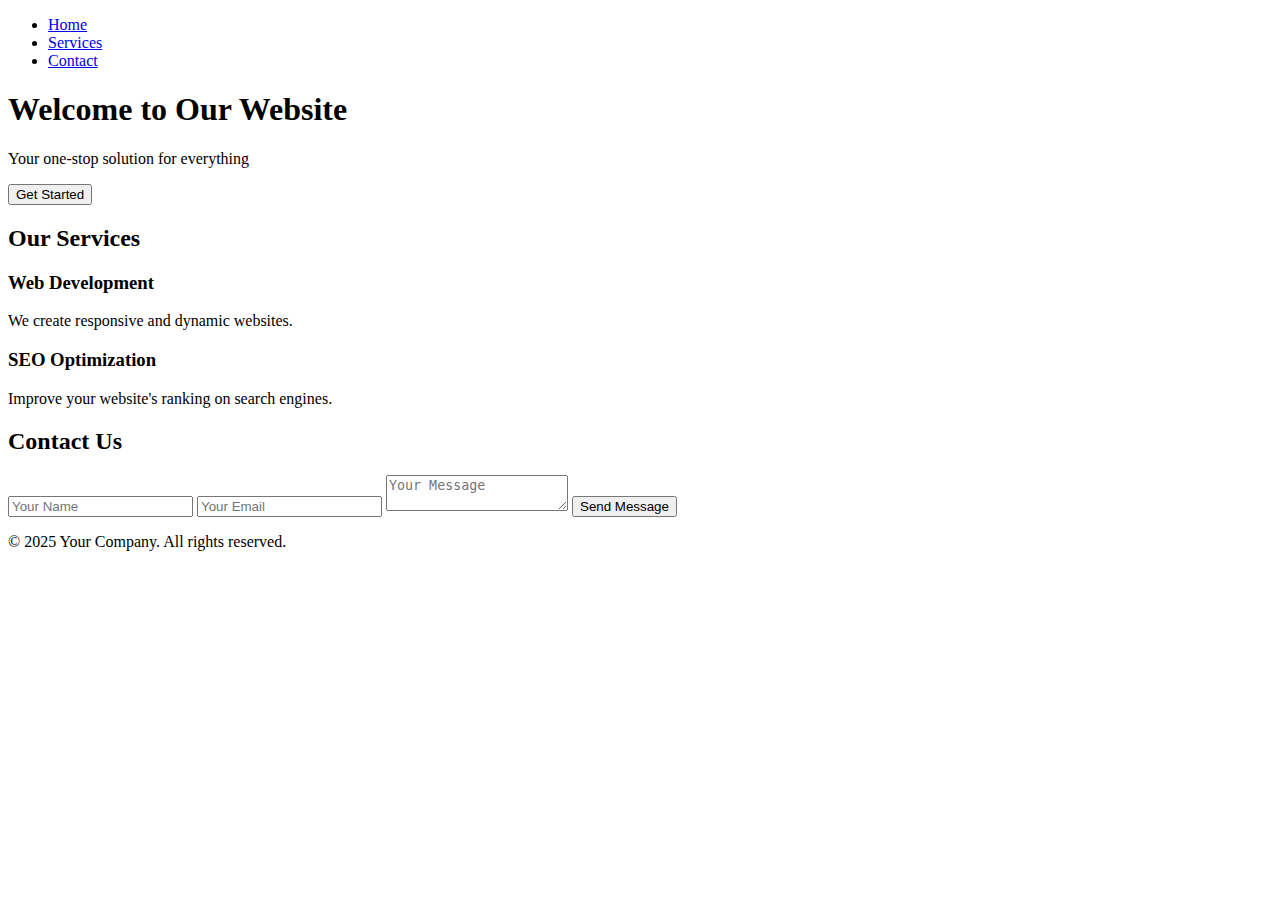
==== index.html @ 025ab595 "Create index.html" ====
<!DOCTYPE html>
<html lang="en">
<head>
  <meta charset="UTF-8">
  <meta name="viewport" content="width=device-width, initial-scale=1.0">
  <title>Landing Page</title>
  <link rel="stylesheet" href="style.css">
</head>
<body>
  <header>
    <nav>
      <ul>
        <li><a href="#home">Home</a></li>
        <li><a href="#services">Services</a></li>
        <li><a href="#contact">Contact</a></li>
      </ul>
    </nav>
  </header>

  <main>
    <section id="home" class="hero">
      <h1>Welcome to Our Website</h1>
      <p>Your one-stop solution for everything</p>
      <button id="cta-button">Get Started</button>
    </section>

    <section id="services">
      <h2>Our Services</h2>
      <div class="service-card">
        <h3>Web Development</h3>
        <p>We create responsive and dynamic websites.</p>
      </div>
      <div class="service-card">
        <h3>SEO Optimization</h3>
        <p>Improve your website's ranking on search engines.</p>
      </div>
    </section>

    <section id="contact">
      <h2>Contact Us</h2>
      <form id="contact-form">
        <input type="text" id="name" placeholder="Your Name" required>
        <input type="email" id="email" placeholder="Your Email" required>
        <textarea id="message" placeholder="Your Message" required></textarea>
        <button type="submit">Send Message</button>
      </form>
      <p id="form-feedback"></p>
    </section>
  </main>

  <footer>
    <p>&copy; 2025 Your Company. All rights reserved.</p>
  </footer>

  <script src="script.js"></script>
</body>
</html>
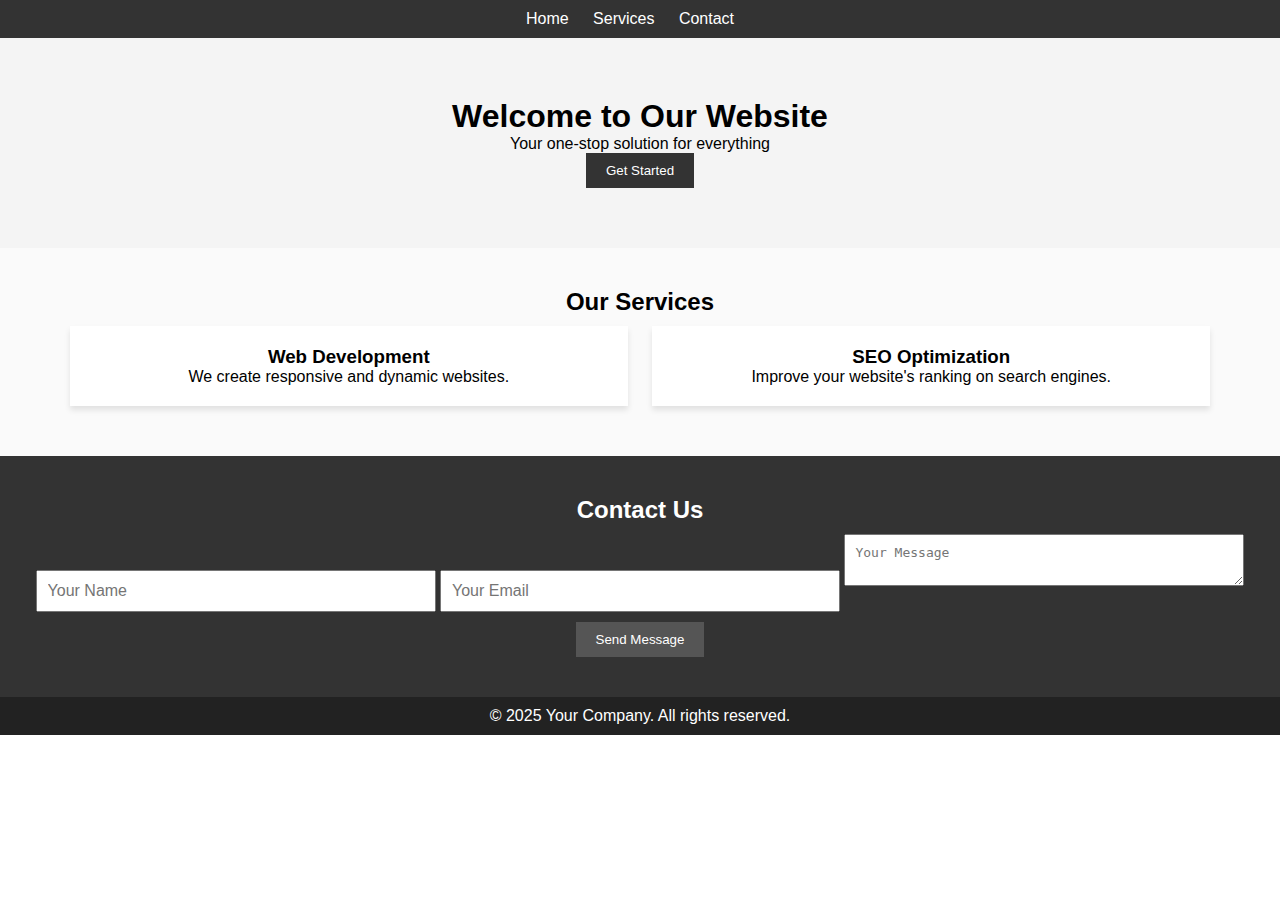
==== commit ca09920c: "add pages links" ====
--- a/index.html
+++ b/index.html
@@ -10,9 +10,9 @@
   <header>
     <nav>
       <ul>
-        <li><a href="#home">Home</a></li>
-        <li><a href="#services">Services</a></li>
-        <li><a href="#contact">Contact</a></li>
+        <li><a href="index.html">Home</a></li>
+        <li><a href="services.html">Services</a></li>
+        <li><a href="contact.html">Contact</a></li>
       </ul>
     </nav>
   </header>
--- a/style.css
+++ b/style.css
@@ -0,0 +1,110 @@
+/* Basic Reset */
+* {
+  margin: 0;
+  padding: 0;
+  box-sizing: border-box;
+}
+
+body {
+  font-family: Arial, sans-serif;
+}
+
+header {
+  background-color: #333;
+  color: #fff;
+  padding: 10px 0;
+  text-align: center;
+}
+
+nav ul {
+  list-style: none;
+  padding: 0;
+}
+
+nav ul li {
+  display: inline;
+  margin-right: 20px;
+}
+
+nav ul li a {
+  color: white;
+  text-decoration: none;
+}
+
+.hero {
+  background-color: #f4f4f4;
+  padding: 60px 20px;
+  text-align: center;
+}
+
+button {
+  padding: 10px 20px;
+  background-color: #333;
+  color: white;
+  border: none;
+  cursor: pointer;
+}
+
+button:hover {
+  background-color: #555;
+}
+
+#services {
+  padding: 40px 20px;
+  text-align: center;
+  background-color: #fafafa;
+}
+
+.service-card {
+  display: inline-block;
+  width: 45%;
+  padding: 20px;
+  margin: 10px;
+  background-color: #fff;
+  box-shadow: 0 4px 6px rgba(0, 0, 0, 0.1);
+}
+
+#contact {
+  padding: 40px 20px;
+  text-align: center;
+  background-color: #333;
+  color: white;
+}
+
+input, textarea {
+  margin: 10px 0;
+  padding: 10px;
+  width: 80%;
+  max-width: 400px;
+  font-size: 1em;
+}
+
+button[type="submit"] {
+  padding: 10px 20px;
+  background-color: #555;
+  color: white;
+  border: none;
+  cursor: pointer;
+}
+
+button[type="submit"]:hover {
+  background-color: #333;
+}
+
+footer {
+  background-color: #222;
+  color: white;
+  text-align: center;
+  padding: 10px 0;
+}
+
+/* Media Queries for Responsiveness */
+@media (max-width: 768px) {
+  .service-card {
+    width: 90%;
+  }
+
+  input, textarea {
+    width: 90%;
+  }
+}
